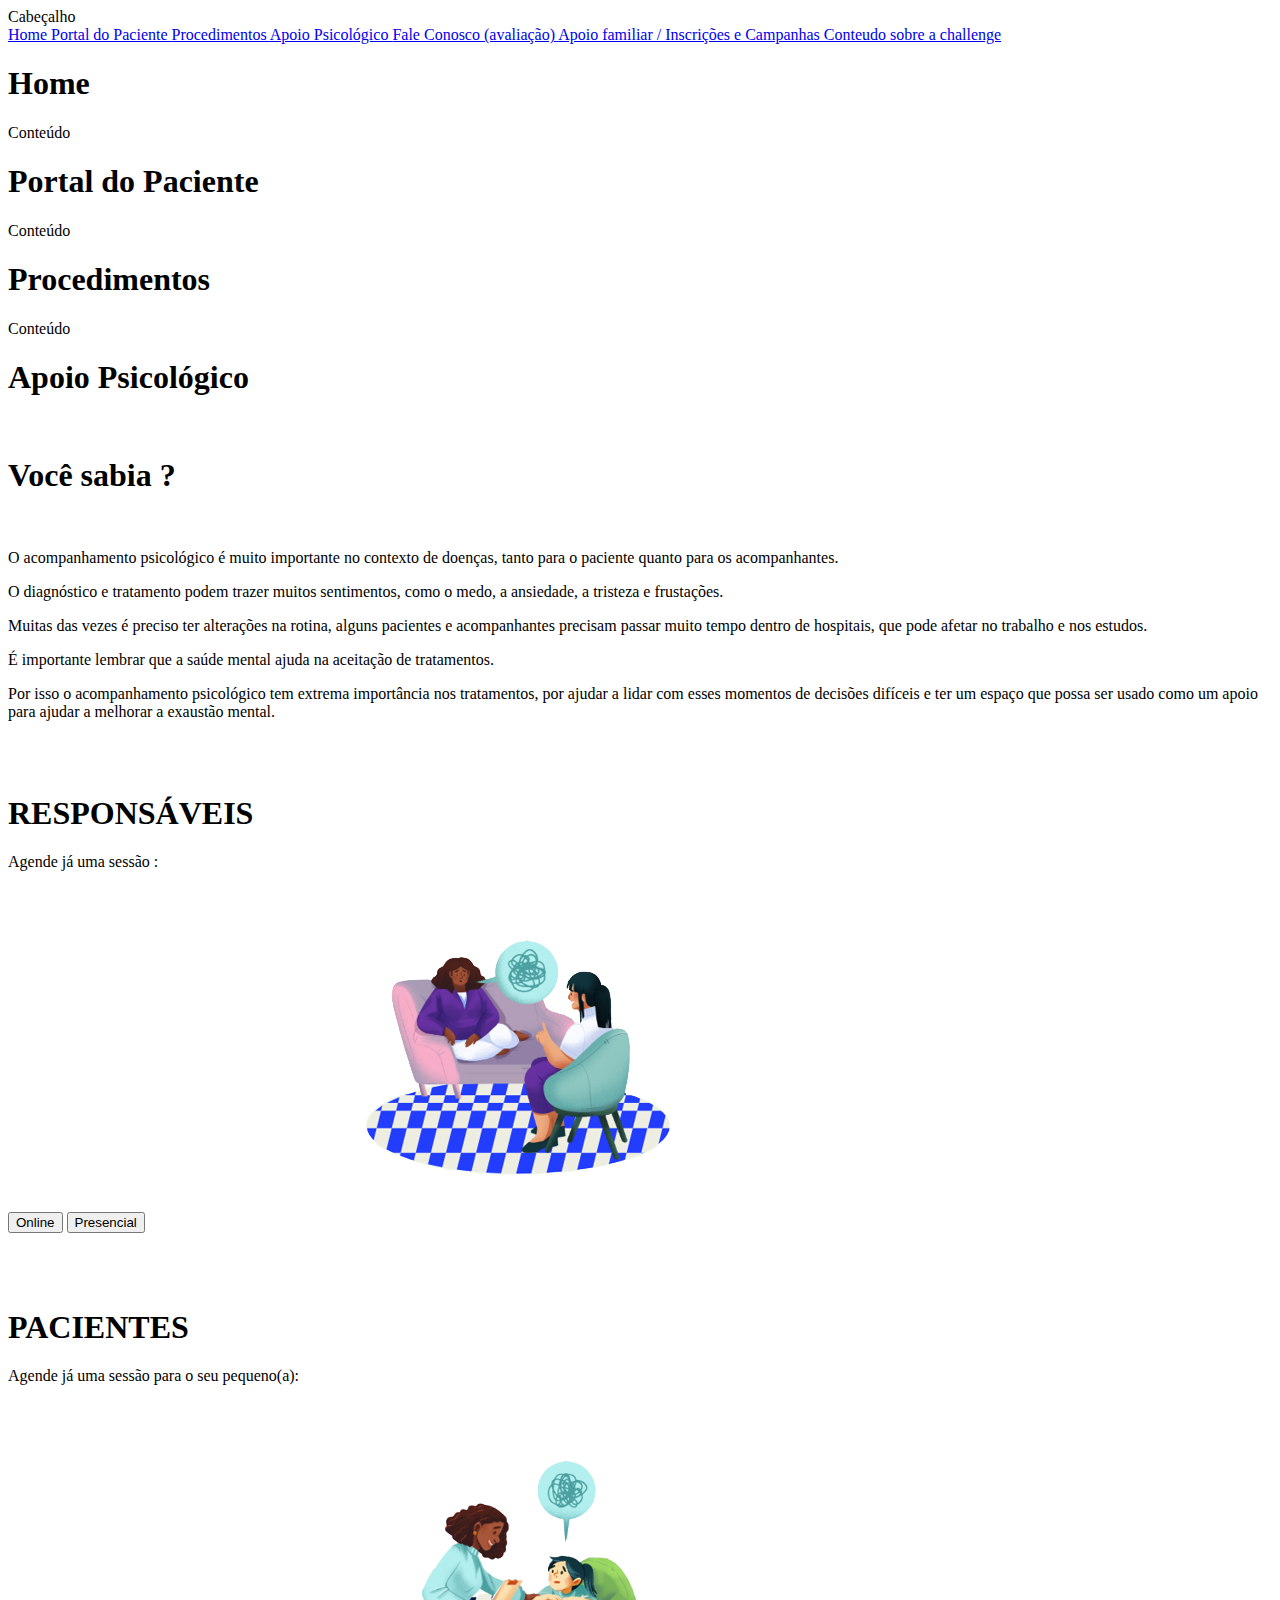
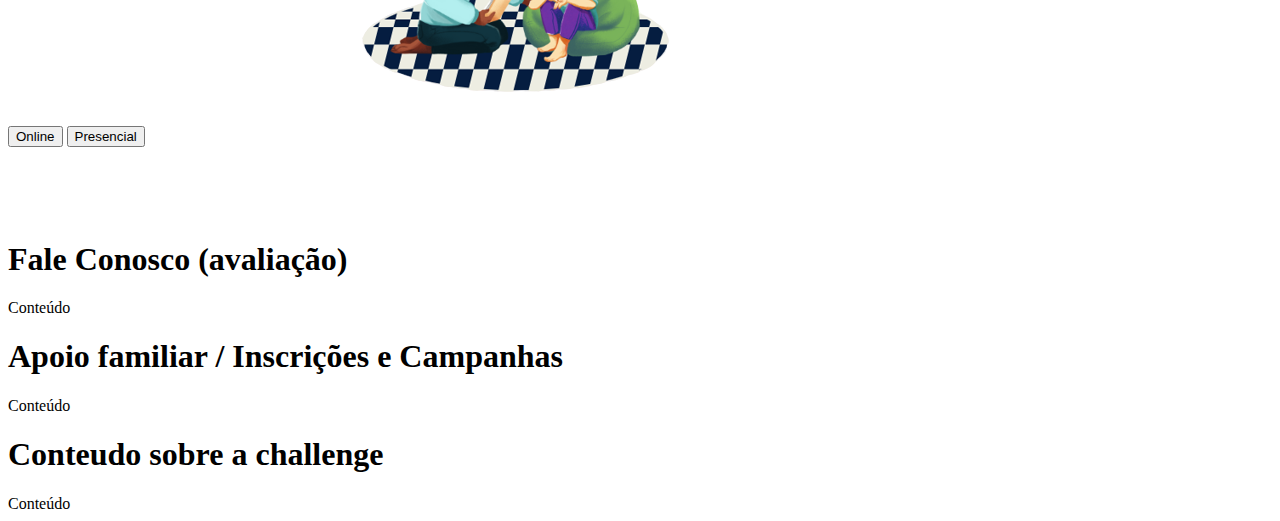
==== index.html @ 7e80b61a "adicionando apoio psicologico" ====
<!DOCTYPE html>
<html>

<head>
    <link rel="stylesheet" href="./challenge.css">
    <title>ICr - </title>
</head>

<body>
    <div id="container">

        <head> Cabeçalho </head>
        <nav>
            <a href="#secao1"> Home </a>
            <a href="#secao2"> Portal do Paciente </a>
            <a href="#secao3"> Procedimentos  </a>
            <a href="#secao4"> Apoio Psicológico </a>
            <a href="#secao5"> Fale Conosco (avaliação) </a>
            <a href="#secao6"> Apoio familiar / Inscrições e Campanhas </a>
            <a href="#secao7"> Conteudo sobre a challenge  </a>
        </nav>

        <section id="secao1">
            <h1> Home</h1>
            Conteúdo
        </section>
        <section id="secao2">
            <h1> Portal do Paciente</h1>
            Conteúdo
        </section>
        <section id="secao3">
            <h1> Procedimentos </h1>
            Conteúdo
        </section>
        <section id="secao4">
            <h1><strong>Apoio Psicológico </strong> </h1>
            <br>
            <h1> Você sabia ? </h1>
            <br>
            <p>O acompanhamento psicológico é muito importante no contexto de doenças, tanto para o paciente quanto para os acompanhantes.  </p>
            <p>O diagnóstico e tratamento podem trazer muitos sentimentos, como o medo, a ansiedade, a tristeza e frustações. </p>
            <p>Muitas das vezes é preciso ter alterações na rotina, alguns pacientes e acompanhantes precisam passar muito tempo dentro de hospitais, que pode afetar no trabalho e nos estudos.  </p>
            <p>É importante lembrar que a saúde mental ajuda na aceitação de tratamentos. </p>
            <p>Por isso o acompanhamento psicológico tem extrema importância nos tratamentos, por ajudar a lidar com esses momentos de decisões difíceis e ter um espaço que possa ser usado como um apoio para ajudar a melhorar a exaustão mental.  </p>
            <!-- Se conseguir , colocar o texto dentro de uma caixa -->
            <br>
            <br>
            <h1>RESPONSÁVEIS</h1>
            <p> Agende já uma sessão :</p>
            <button>Online</button> 
            <button>Presencial</button>
            <!-- deixar botão um do lado do outro -->
            <img src="Terapia.acompanhante.png">
            <!-- deixar a imagem ao lado dessa parte do responsavel -->
            <br>
            <br>
            <br>
            <br>
            <h1>PACIENTES</h1>
            <p> Agende já uma sessão para o seu pequeno(a):</p>
            <button> Online </button> 
            <button> Presencial </button>
            <img src="Terapia.paciente.png">
            <!-- deixar a imagem ao lado dessa parte do responsavel -->
            <!-- deixar botão um do lado do outro -->
            <!-- deixar botão com a borda arredondada  -->
            <br>
            <br>
            <br>
            <br>
            <br>
        
        
        </section>
        <section id="secao5">
            <h1> Fale Conosco (avaliação) </h1>
            Conteúdo
        </section>
        <section id="secao6">
            <h1> Apoio familiar / Inscrições e Campanhas </h1>
            Conteúdo
        </section>
        <section id="secao7">
            <h1> Conteudo sobre a challenge  </h1>
            Conteúdo
        </section>


    </div>

</body>

</html>
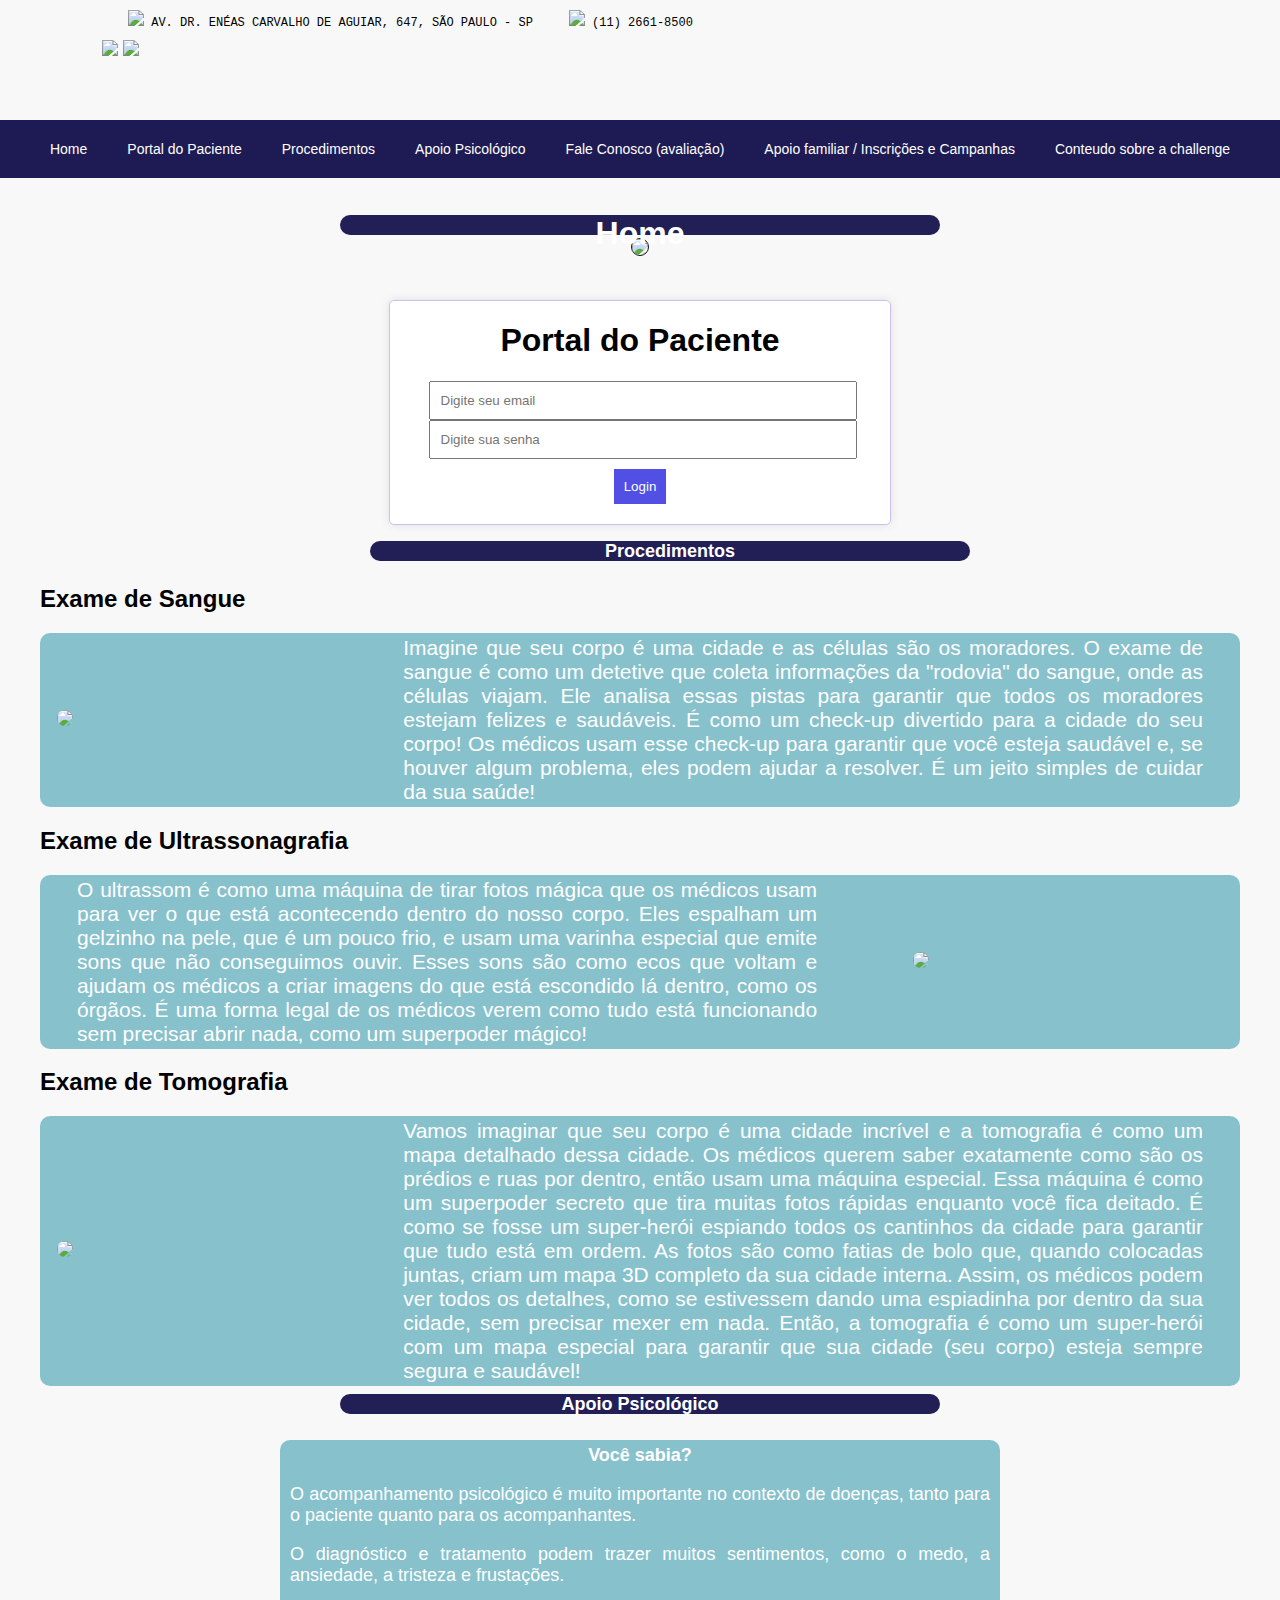
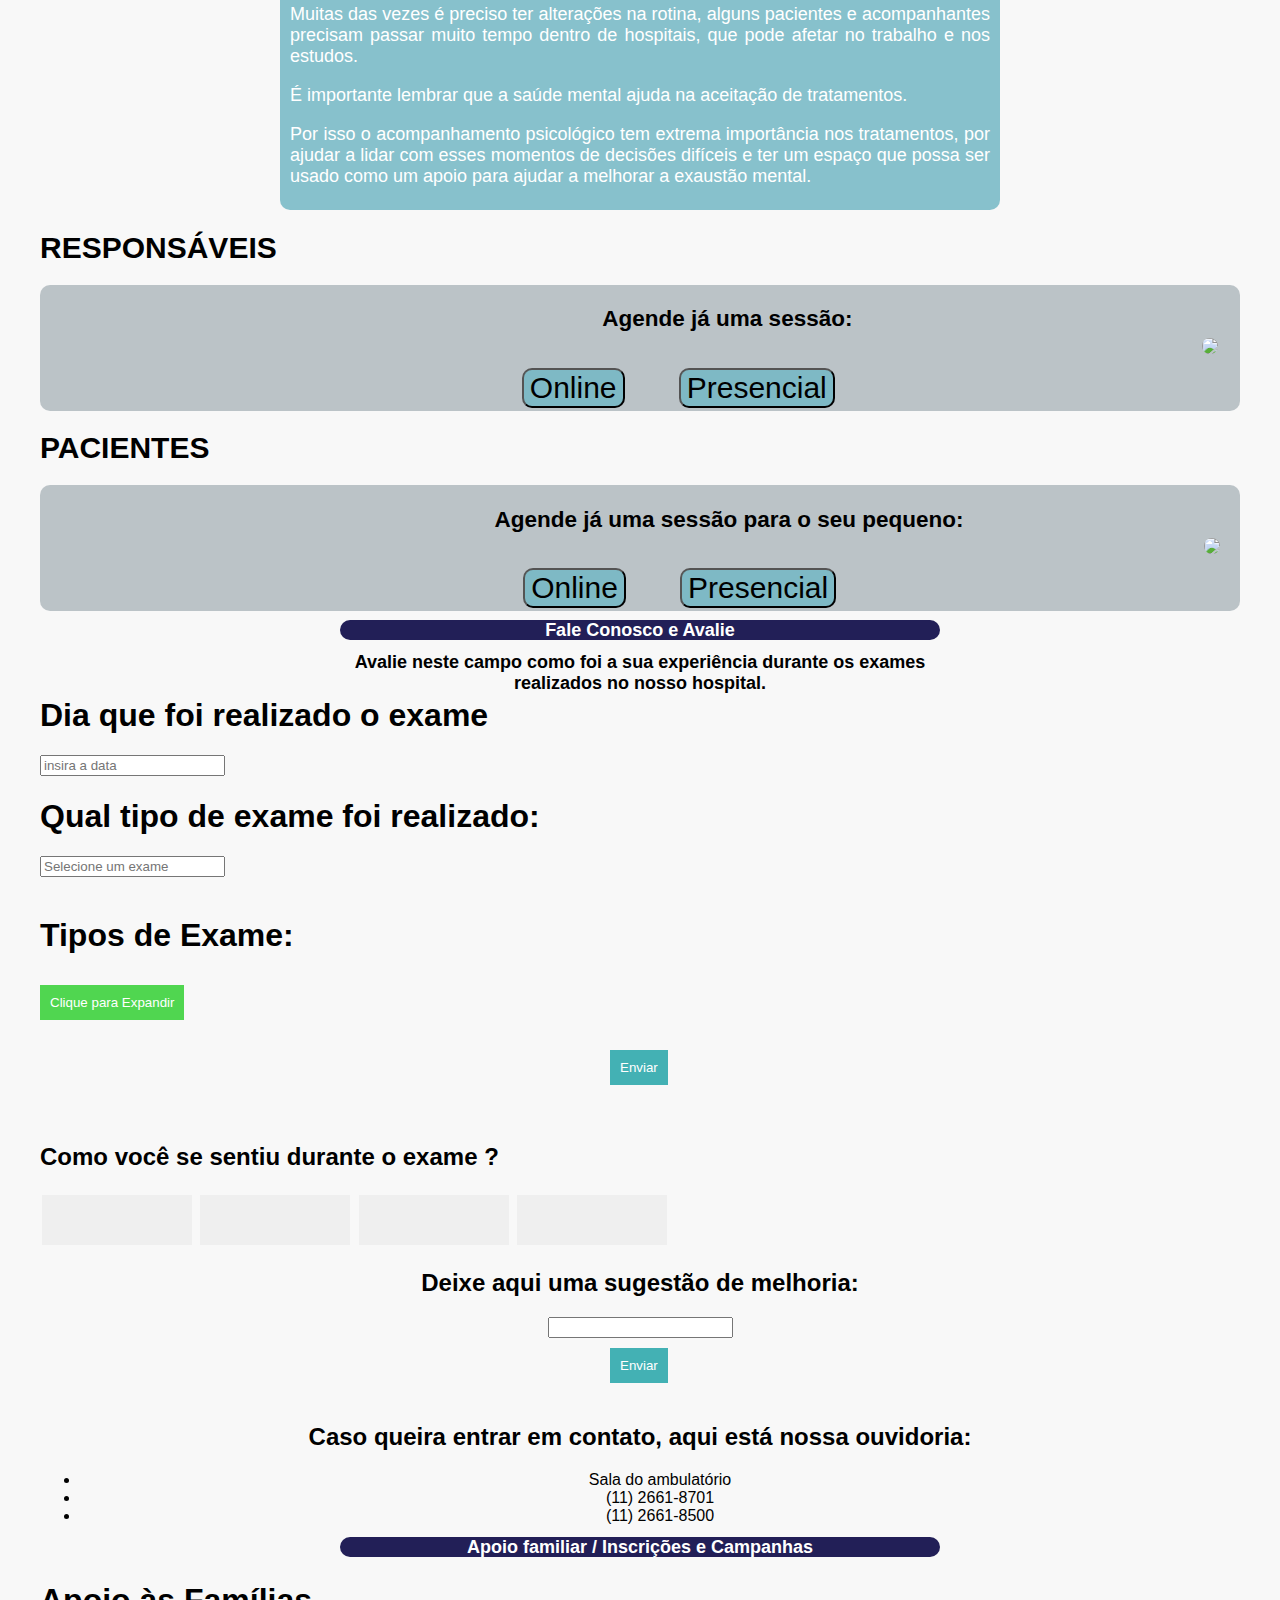
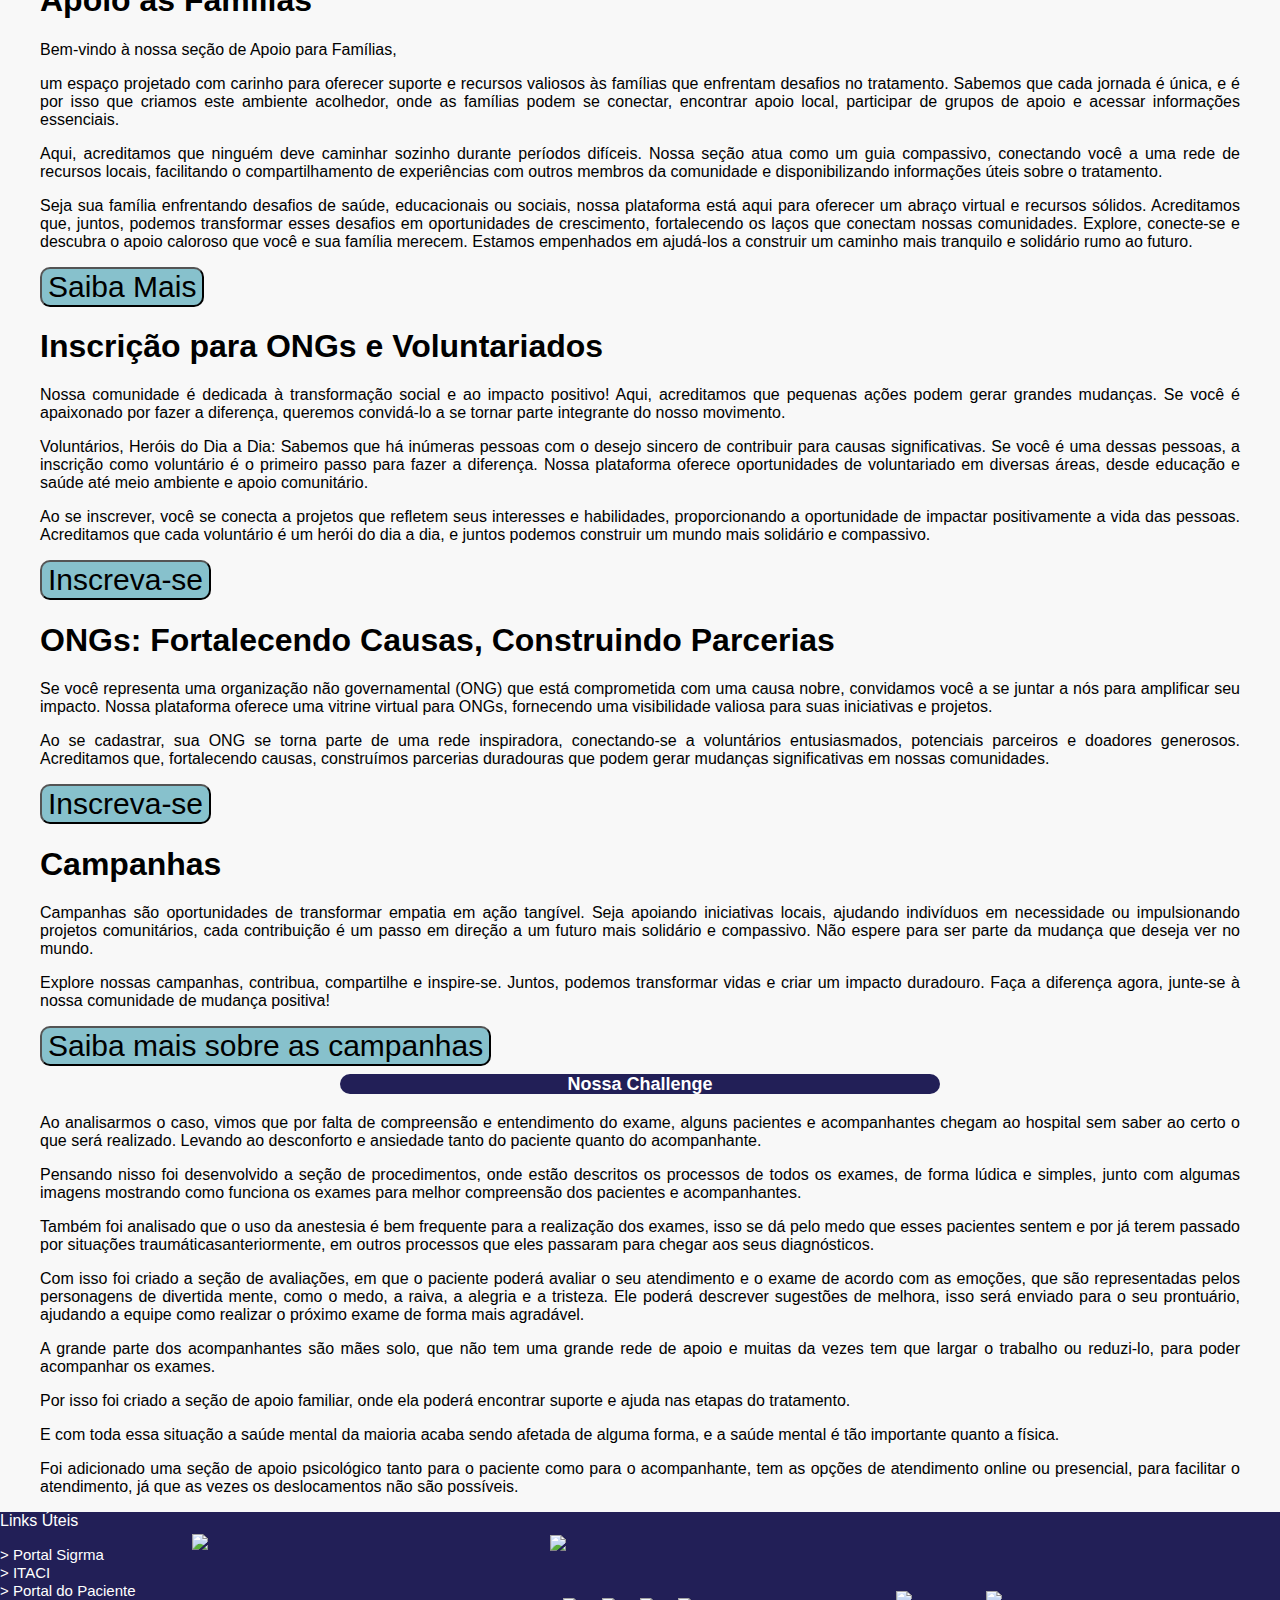
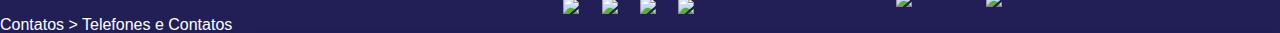
==== commit c563c06a: "Adicionando funções de JavaScript" ====
--- a/index.html
+++ b/index.html
@@ -2,92 +2,347 @@
 <html>
 
 <head>
+    <meta charset="UTF-8">
     <link rel="stylesheet" href="./challenge.css">
-    <title>ICr - </title>
+    <title>ICr - | Instituto da Criança - Hospital das Clínicas - FMUSP </title>
+    <link rel="shortcut icon" type="imagex/png" href="https://icr.usp.br/wp-content/uploads/2017/11/favicon_icr.png">
+    <link rel="stylesheet" href="style.css">
+    <meta name="viewport" content="width=device-width">
 </head>
 
 <body>
-    <div id="container">
-
-        <head> Cabeçalho </head>
-        <nav>
-            <a href="#secao1"> Home </a>
-            <a href="#secao2"> Portal do Paciente </a>
-            <a href="#secao3"> Procedimentos  </a>
-            <a href="#secao4"> Apoio Psicológico </a>
-            <a href="#secao5"> Fale Conosco (avaliação) </a>
-            <a href="#secao6"> Apoio familiar / Inscrições e Campanhas </a>
-            <a href="#secao7"> Conteudo sobre a challenge  </a>
-        </nav>
-
+    <header>
+        <section class="cab">
+            <span>
+                <img src="https://icr.usp.br/wp-content/uploads/2017/11/location_ico.png"> AV. DR. ENÉAS CARVALHO DE AGUIAR, 647, SÃO PAULO - SP
+            </span>
+            &nbsp; &nbsp; &nbsp;
+            <span>
+                <img src="https://icr.usp.br/wp-content/uploads/2017/11/phone_ico.png">  (11) 2661-8500 
+            </span>
+        </section>
+        <section class="parceiros">
+            <img class= "parceiro1" src="imagens/logoICr-1.png" >
+            <img class="parceiro2" src="imagens/logos_icr_parceiros.png">
+        </section>
+    </header>
+    
+    <nav class="navbar">
+        <ul>
+            <li><a href="#secao1"> Home </a></li>
+            <li><a href="#secao2"> Portal do Paciente </a></li>
+            <li><a href="#secao3"> Procedimentos  </a></li>
+            <li><a href="#secao4"> Apoio Psicológico </a></li>
+            <li><a href="#secao5"> Fale Conosco (avaliação) </a></li>
+            <li><a href="#secao6"> Apoio familiar / Inscrições e Campanhas </a></li>
+            <li><a href="#secao7"> Conteudo sobre a challenge  </a></li>
+        </ul>
+    </nav>
+
+    <section class="container">
         <section id="secao1">
-            <h1> Home</h1>
-            Conteúdo
-        </section>
-        <section id="secao2">
-            <h1> Portal do Paciente</h1>
-            Conteúdo
-        </section>
-        <section id="secao3">
-            <h1> Procedimentos </h1>
-            Conteúdo
+            <h1 class="home"> Home </h1>
+            <img src="https://joov.com.br/assets/hospitais/img/profile-hospitais/fotos/clinicas/instituto-central-hospital-das-clinicas-sp.jpg">
+        </section>
+        <div class="forms">
+            <section id="secao2">
+                <h1> Portal do Paciente</h1>
+                <form action="">
+                <div class="form-control">
+                        <input type="text" id="user" placeholder="Digite seu email">
+                </div>
+            
+                <div class="form-control">
+                        <input type="text" id="senha" placeholder="Digite sua senha">
+                </div>
+            
+                    <div>
+                        <button type="submit" class="buttonForm1">Login</button>
+                    </div>
+                </form>
+            </section>
+        </div>
+        <section id="secao3"> 
+            <h1 class = "Procedimentos"> Procedimentos </h1>
+            
+            <h2>  Exame de Sangue </h2>
+            <table style="background-color: rgba(116, 184, 196, 0.856); border-radius: 10px;">
+                <tr>
+                    <td><img src="imagens/Sangue.png" class="IMGSangue" ></td>
+                    
+                    <td class="txtSangue">
+                        Imagine que seu corpo é uma cidade e as células são os moradores. O exame de sangue é como um 
+                        detetive que coleta informações da "rodovia" do sangue, onde as células viajam. Ele analisa essas pistas para 
+                        garantir que todos os moradores estejam felizes e saudáveis. É como um check-up divertido para a cidade do seu corpo! 
+                        Os médicos usam esse check-up para garantir que você esteja saudável e, se houver algum problema, eles podem ajudar a resolver. 
+                        É um jeito simples de cuidar da sua saúde!
+                  </td> 
+                </tr>  
+            </table>
+            
+            <h2 class = "Ultrassom"> Exame de Ultrassonagrafia </h2>
+            <table style="background-color: rgba(116, 184, 196, 0.856); border-radius: 10px;">
+                <tr>
+                    <td class="txtUltrassom">
+                        O ultrassom é como uma máquina de tirar fotos mágica que os médicos usam para ver o que está acontecendo dentro do nosso corpo. 
+                        Eles espalham um gelzinho na pele, que é um pouco frio, e usam uma varinha especial que emite sons que não conseguimos ouvir.
+        
+                        Esses sons são como ecos que voltam e ajudam os médicos a criar imagens do que está escondido lá dentro, como os órgãos. É uma 
+                        forma legal de os médicos verem como tudo está funcionando sem precisar abrir nada, como 
+                        um superpoder mágico!
+                    </td>
+                    
+                    <td>
+                        <img src="imagens/Ultrassom1.png" class="IMGUltra" width="1000px">
+                    </td> 
+                </tr>  
+            </table>
+            <h2 class= "Tomo"> Exame de Tomografia </h2>
+            <table style="background-color: rgba(116, 184, 196, 0.856); border-radius: 10px;">
+                <tr>
+                    <td><img src="imagens/Tomo.png" class="IMGTOMO" width="300px"></td>
+                    <td class="txtTomo">
+                        Vamos imaginar que seu corpo é uma cidade incrível e a tomografia é como um mapa detalhado dessa cidade. Os médicos querem saber 
+                        exatamente como são os prédios e ruas por dentro, então usam uma máquina especial.
+                        Essa máquina é como um superpoder secreto que tira muitas fotos rápidas enquanto você fica deitado. É como se fosse um super-herói 
+                        espiando todos os cantinhos da cidade para garantir que tudo está em ordem. 
+                        As fotos são como fatias de bolo que, quando colocadas juntas, criam um mapa 3D completo da sua cidade interna. Assim, os médicos 
+                        podem ver todos os detalhes, como se estivessem dando uma espiadinha por dentro da sua cidade, sem precisar mexer em nada.
+                        Então, a tomografia é como um super-herói com um mapa especial para garantir que sua cidade (seu corpo) esteja sempre segura e saudável!
+                  </td> 
+                </tr> 
+            </table>  
         </section>
         <section id="secao4">
-            <h1><strong>Apoio Psicológico </strong> </h1>
+            <h1 class="Apoio">Apoio Psicológico </h1>
+            <text class="txtApoio"> <center> <strong> Você sabia? </strong></center>
+                <text1> 
+                <p>O acompanhamento psicológico é muito importante no contexto de doenças, tanto para o paciente quanto para os acompanhantes.</p>  
+                <p>O diagnóstico e tratamento podem trazer muitos sentimentos, como o medo, a ansiedade, a tristeza e frustações.</p> 
+                 <p>Muitas das vezes é preciso ter alterações na rotina, alguns pacientes e acompanhantes precisam passar muito tempo dentro de hospitais, 
+                que pode afetar no trabalho e nos estudos.</p>  
+                <p>É importante lembrar que a saúde mental ajuda na aceitação de tratamentos. </p>
+                <p>Por isso o acompanhamento psicológico tem extrema importância nos tratamentos, por ajudar a lidar com esses momentos de decisões difíceis 
+                e ter um espaço que possa ser usado como um apoio para ajudar a melhorar a exaustão mental. </p>
+                </text1>
+            </text>
+            <h1 class="conteudoApoio">RESPONSÁVEIS</h1>
+            <table style="background-color: rgba(121, 138, 145, 0.473); border-radius: 10px; width: 100%;"> 
+                <tr> 
+                    <td class="Terapia2">   
+                        <h2 class="sessaoAdulto"> Agende já uma sessão: </h2>
+                        <br>
+                        <button class="Botao1">Online</button> 
+                        <button class="Botao2">Presencial</button>
+                    </td>
+                    <td>
+                        <img class="IMGTerapia2" src="imagens/Terapia2.png">
+                    </td>
+                </tr>
+            </table>
+            <h1 class="conteudoApoio"> PACIENTES </h1>
+            <table style="background-color: rgba(121, 138, 145, 0.473); border-radius: 10px; width: 100%;"> 
+                <tr> 
+                    <td class="Terapia2">   
+                        <h2 class="sessaoAdulto"> Agende já uma sessão para o seu pequeno: </h2>
+                        <br>
+                        <button class="Botao1">Online</button> 
+                        <button class="Botao2">Presencial</button>
+                    </td>
+                    <td>
+                        <img class="IMGTerapia3" src="imagens/Terapia3.png">
+                    </td>
+                </tr>
+            </table>
+        </section>
+        <section id="secao5">
+            <h1 class="avaliacao"> Fale Conosco e Avalie </h1>
+            <h1 class="txtAvaliacao">Avalie neste campo como foi a sua experiência durante os exames realizados no nosso hospital.</h1>
+            
+            <form action="">
+                <div class = "form-control-2">
+                    <h1> Dia que foi realizado o exame </h1>
+                    <input type="text" id="data" placeholder="insira a data "/>
+                </div>
+                <div class = "form-control-2">
+                    <h1> Qual tipo de exame foi realizado: </h1>
+                    <input type="text" id="Exames" placeholder="Selecione um exame "/>
+                </div>
+            </form>
+            <!-- Aparecer a validação do formulário data e tipo de exame -->
             <br>
-            <h1> Você sabia ? </h1>
-            <br>
-            <p>O acompanhamento psicológico é muito importante no contexto de doenças, tanto para o paciente quanto para os acompanhantes.  </p>
-            <p>O diagnóstico e tratamento podem trazer muitos sentimentos, como o medo, a ansiedade, a tristeza e frustações. </p>
-            <p>Muitas das vezes é preciso ter alterações na rotina, alguns pacientes e acompanhantes precisam passar muito tempo dentro de hospitais, que pode afetar no trabalho e nos estudos.  </p>
-            <p>É importante lembrar que a saúde mental ajuda na aceitação de tratamentos. </p>
-            <p>Por isso o acompanhamento psicológico tem extrema importância nos tratamentos, por ajudar a lidar com esses momentos de decisões difíceis e ter um espaço que possa ser usado como um apoio para ajudar a melhorar a exaustão mental.  </p>
-            <!-- Se conseguir , colocar o texto dentro de uma caixa -->
+                <div class="lista">
+                <h1>Tipos de Exame:</h1>
+                <button class="BTipos" type="submit"> Clique para Expandir </button>
+                <!-- clicar e aparecer a lista de exame -->
+                    <ul class="Tipos d-none">
+                       
+                        <li>Ultrassom</li>
+                        <li>Exame de Sangue</li>
+                        <li>Tomografia</li>
+                    </ul>
+                <div>
+                    <button type="submit" class="sendButton"> Enviar </button>
             <br>
             <br>
-            <h1>RESPONSÁVEIS</h1>
-            <p> Agende já uma sessão :</p>
-            <button>Online</button> 
-            <button>Presencial</button>
-            <!-- deixar botão um do lado do outro -->
-            <img src="Terapia.acompanhante.png">
-            <!-- deixar a imagem ao lado dessa parte do responsavel -->
+            <h2> Como você se sentiu durante o exame ? </h2>
+            <container2> 
+            <button class="botao-com-imagem1"></button> 
+            <button class="botao-com-imagem2"></button>
+            <button class="botao-com-imagem3"></button>
+            <button class="botao-com-imagem4"></button>
+            <!-- Exemplo para botões -->
+            <!-- <a href="#">
+                <img 
+                src="imagens/Alegria-botão.png" alt="">
+            </a> -->
+            </container2>
+        
+            <txt class="Melhoria"> 
+            <h2>Deixe aqui uma sugestão de melhoria:</h2>
+            <center><input type="text"></center>
+            <button type="submit" class="sendButton"> Enviar </button>
+            <h2>Caso queira entrar em contato, aqui está nossa ouvidoria:</h2>
+             <ul>  
+                <li>Sala do ambulatório</li>
+                <li>(11) 2661-8701</li>
+                <li>(11) 2661-8500</li>
+            </ul> 
+        </txt>
+            
+        </section>
+        <section id="secao6">
+            <h1 class="Familiar"> Apoio familiar / Inscrições e Campanhas </h1>
+            <h1> Apoio às Famílias</h1>
+            <p> 
+                Bem-vindo à nossa seção de Apoio para Famílias, 
+                <p>um espaço projetado com carinho para oferecer 
+                suporte e recursos valiosos às famílias que enfrentam desafios no tratamento. Sabemos que cada jornada 
+                é única, e é por isso que criamos este ambiente acolhedor, onde as famílias podem se conectar, encontrar 
+                apoio local, participar de grupos de apoio e acessar informações essenciais.</p>
+
+                <p> Aqui, acreditamos que ninguém deve caminhar sozinho durante períodos difíceis. Nossa seção atua como 
+                um guia compassivo, conectando você a uma rede de recursos locais, facilitando o compartilhamento de experiências 
+                com outros membros da comunidade e disponibilizando informações úteis sobre o tratamento.</p>
+                
+                <p> Seja sua família enfrentando desafios de saúde, educacionais ou sociais, nossa plataforma está aqui para oferecer 
+                um abraço virtual e recursos sólidos. Acreditamos que, juntos, podemos transformar esses desafios em oportunidades 
+                de crescimento, fortalecendo os laços que conectam nossas comunidades. Explore, conecte-se e descubra o apoio caloroso 
+                que você e sua família merecem. Estamos empenhados em ajudá-los a construir um caminho mais tranquilo e solidário rumo ao futuro.</p>
+            </p>
+            <!-- centralizar botões -->
+            <button class="BotaoSecao6"> Saiba Mais </button> 
+            <h1> Inscrição para ONGs e Voluntariados </h1>
+            
+            <p> 
+                Nossa comunidade é dedicada à transformação social e ao impacto positivo! Aqui, acreditamos que pequenas ações podem 
+                gerar grandes mudanças. Se você é apaixonado por fazer a diferença, queremos convidá-lo a se tornar parte integrante do nosso 
+                movimento.</p>
+
+                <p> Voluntários, Heróis do Dia a Dia:
+                Sabemos que há inúmeras pessoas com o desejo sincero de contribuir para causas significativas. Se você é uma dessas pessoas, 
+                a inscrição como voluntário é o primeiro passo para fazer a diferença. Nossa plataforma oferece oportunidades de voluntariado em 
+                diversas áreas, desde educação e saúde até meio ambiente e apoio comunitário.</p>
+
+                <p> Ao se inscrever, você se conecta a projetos que refletem seus interesses e habilidades, proporcionando a oportunidade de impactar 
+                positivamente a vida das pessoas. Acreditamos que cada voluntário é um herói do dia a dia, e juntos podemos construir um mundo mais 
+                solidário e compassivo.</p>
+            </p>
+            <!-- centralizar botões -->
+            <button class="BotaoSecao6"> Inscreva-se </button> 
+            <h1>ONGs: Fortalecendo Causas, Construindo Parcerias</h1>
+         
+            <p>   
+                Se você representa uma organização não governamental (ONG) que está comprometida com uma causa nobre, convidamos você a se juntar a 
+                nós para amplificar seu impacto. Nossa plataforma oferece uma vitrine virtual para ONGs, fornecendo uma visibilidade valiosa para 
+                suas iniciativas e projetos.</p> 
+
+            <p> 
+                Ao se cadastrar, sua ONG se torna parte de uma rede inspiradora, conectando-se a voluntários entusiasmados, potenciais parceiros 
+                e doadores generosos. Acreditamos que, fortalecendo causas, construímos parcerias duradouras que podem gerar mudanças significativas 
+                em nossas comunidades.
+            </p>
+            <button class="BotaoSecao6" > Inscreva-se </button>
             <br>
-            <br>
-            <br>
-            <br>
-            <h1>PACIENTES</h1>
-            <p> Agende já uma sessão para o seu pequeno(a):</p>
-            <button> Online </button> 
-            <button> Presencial </button>
-            <img src="Terapia.paciente.png">
-            <!-- deixar a imagem ao lado dessa parte do responsavel -->
-            <!-- deixar botão um do lado do outro -->
-            <!-- deixar botão com a borda arredondada  -->
-            <br>
-            <br>
-            <br>
-            <br>
-            <br>
-        
-        
-        </section>
-        <section id="secao5">
-            <h1> Fale Conosco (avaliação) </h1>
-            Conteúdo
-        </section>
-        <section id="secao6">
-            <h1> Apoio familiar / Inscrições e Campanhas </h1>
-            Conteúdo
+            <h1> Campanhas </h1>
+            <p> 
+                Campanhas são oportunidades de transformar empatia em ação tangível. Seja apoiando iniciativas locais, ajudando indivíduos em 
+                necessidade ou impulsionando projetos comunitários, cada contribuição é um passo em direção a um futuro mais solidário e compassivo.
+                Não espere para ser parte da mudança que deseja ver no mundo.</p> 
+            <p>
+                Explore nossas campanhas, contribua, compartilhe e inspire-se. Juntos, 
+                podemos transformar vidas e criar um impacto duradouro. Faça a diferença agora, junte-se à nossa comunidade de mudança positiva! 
+            </p>
+            <button class="BotaoSecao6" > Saiba mais sobre as campanhas </button>
         </section>
         <section id="secao7">
-            <h1> Conteudo sobre a challenge  </h1>
-            Conteúdo
-        </section>
-
-
-    </div>
-
+            <h1 class="Familiar"> Nossa Challenge  </h1>
+            <p>
+                Ao analisarmos o caso, vimos que por falta de compreensão e entendimento do exame, alguns pacientes e acompanhantes chegam 
+                ao hospital sem saber ao certo o que será realizado. Levando ao desconforto e ansiedade tanto do paciente quanto do acompanhante. 
+            </p> 
+
+            <p>
+                Pensando nisso foi desenvolvido a seção de procedimentos, onde estão descritos os processos de todos os exames, de forma 
+                lúdica e simples, junto com algumas imagens mostrando como funciona os exames para melhor compreensão dos pacientes 
+                e acompanhantes. 
+            </p> 
+
+            <p>
+                Também foi analisado que o uso da anestesia é bem frequente para a realização dos exames,  
+                isso se dá pelo medo que esses pacientes sentem e por já terem passado por situações traumáticasanteriormente, 
+                em outros processos que eles passaram para chegar aos seus diagnósticos. 
+            </p> 
+
+            <p>
+                Com isso foi criado a seção de avaliações, em que o paciente poderá avaliar o seu atendimento e o  
+                exame de acordo com as emoções, que são representadas pelos personagens de divertida mente, como o medo, a raiva, a alegria 
+                e a tristeza. Ele poderá descrever sugestões de melhora, isso será enviado para o seu prontuário, ajudando a equipe como
+                realizar o próximo exame de forma mais agradável. 
+            </p> 
+
+            <p>
+                A grande parte dos acompanhantes são mães solo, que não tem uma grande rede de apoio e muitas da vezes tem que largar o 
+                trabalho ou reduzi-lo, para poder acompanhar os exames.
+            </p> 
+
+            <p>
+                Por isso foi criado a seção de apoio familiar, onde ela poderá encontrar suporte e ajuda nas etapas do tratamento. 
+            </p> 
+
+            <p>
+                E com toda essa situação a saúde mental da maioria acaba sendo afetada de alguma forma, e a saúde mental 
+                é tão importante quanto a física.
+            </p> 
+
+            <p>
+                Foi adicionado uma seção de apoio psicológico tanto para o paciente como para o acompanhante,  
+                tem as opções de atendimento online ou presencial, para facilitar o atendimento,  
+                já que as vezes os deslocamentos não são possíveis.  
+            </p> 
+        </section>
+    </section>
+    <footer style="background-color: #1e1b54fb">
+        <img src="./imagens/procurar (1).png" id="lupa"></img>
+        <site>Links Úteis
+            <p>
+                <a href="https://sigma.icr.usp.br/login.aspx?ReturnUrl=%2frestrito%2fdefault.aspx"style="color: white;" > > Portal Sigrma </a>
+                <br>
+                <a href="https://www.itaci.org.br/"> > ITACI </a>
+                <br>
+                <a href="https://portalpaciente.icr.usp.br/portal/"> > Portal do Paciente </a>  
+            </p>          
+        </site>
+        <img src="./imagens/telefone-giratorio (1) (1).png" id="contato"> </img>
+        <cont> Contatos </cont>
+        <telfoot> > Telefones e Contatos</telfoot>
+            <img src="./imagens/marcador.png" id="localiza"></img>
+            <img src="./imagens/youtube (1).png" id="youtube"></img>
+            <img src="./imagens/facebook (1).png" id="face"></img>
+            <img src="./imagens/instagram (1).png" id="instagram"></img>
+            <img src="./imagens/googleplay-300x89.png" id="google">
+            <img src="./imagens/appstore-300x89.png" id="apple"> </img>  
+    </footer>
+    <script src="js.js"></script>
 </body>
-
 </html>--- a/style.css
+++ b/style.css
@@ -0,0 +1,553 @@
+body {
+    font-family: Arial, sans-serif;
+    background-color: #f8f8f8;
+    margin: 0;
+    padding: 0;
+    min-height: 100vh; /* Assegura que o corpo ocupa pelo menos 100% da altura da tela. */
+}
+
+header {
+    width: 100%;
+    position: relative;
+}
+
+section {
+    position: relative;
+    width: 100%;
+}
+
+.cab {
+    
+    text-align: center;
+    display: flex;
+    font-size: 12px;
+    margin-top: 10px;
+    margin-bottom: 10px;
+    margin-left: 370px;
+    font-family: monospace;
+    max-width: 1216px;
+    max-height: 49.36px;
+    /* justify-content: space-between; */
+    margin-left: 10%;
+    margin-right: 50%;
+}
+
+ /* Navegação */
+
+.navbar {
+    background-color: #1e1b54;
+    margin-top: 60px;
+    display: flex;
+    width: 100%;
+    justify-content: center;
+    
+    
+}
+
+.navbar ul {
+    list-style: none;
+    margin: 0;
+    padding: 0;
+    display: flex;
+    justify-content: center;
+    
+}
+
+.navbar li {
+    margin: 0;
+    padding: 20px;
+}
+
+.navbar a {
+    text-decoration: none;
+    color: #fff;
+    font-weight: 500;
+    font-family:'Segoe UI', Tahoma, Geneva, Verdana, sans-serif;
+    font-size: 14px;
+}
+
+
+.container {
+    max-width: 1200px;
+    margin: 0 auto;
+}
+.parceiro1{
+    width: 30%;
+    margin-left: 8%;
+}
+/* seção 1 */
+
+#secao1 {
+    text-align: center;
+    margin-top: 20px;
+    position: relative;
+}
+
+#secao1 img {
+    max-width: 100%;
+    height: auto;
+    width: 70%;
+    border-radius: 10px;
+    margin-top: 40px;
+    margin-bottom: 20px;
+    position: relative; 
+    z-index: 0;
+    border: 1px solid rgb(15, 15, 15);
+}
+
+/* Home */ 
+
+.home {
+    background-color: #1e1b54fb;
+    height: 20px;
+    width: 50%;
+    position: absolute;
+    top: -4px; 
+    left: 25%; 
+    z-index: 1;
+    color: #fff;
+    border-radius: 10px;
+}
+
+
+
+/* Formulário */
+
+.forms {
+    border: 1px solid rgb(204, 191, 240);
+    max-width: 500px;
+    /* auto serve para centralizar no centro */
+    margin: 20px auto;
+    background: #fff;
+    border-radius: 5px;
+    /* "display:flex;" e "justify-content: center;" faz a mesma coisa */
+    text-align: center;
+    box-shadow: 0 0 10px rgba(0, 0, 0, 0.1);
+}
+
+.form-control {
+    width: 101%;
+    height: 30%;
+}
+
+.form-control input[type="text"] {
+    width: 80%;
+    padding: 10px;
+    /* outline serve para tirar a borda padrão do google */
+    outline: 0;
+}
+
+/* Botão */
+
+.buttonForm1 {
+    margin-bottom: 20px;
+    background-color: rgb(81, 79, 228);
+    border: 0;
+    padding: 10px;
+    color: #fff;
+    cursor: pointer;
+    margin-top: 10px;
+}
+
+.erro {
+    color: rgb(224, 48, 48);
+    text-align: left;
+    margin-left: 32px;
+}
+
+.d-none {
+    display: none;
+}
+
+
+.d-block {
+    display: block;
+}
+
+#secao3{
+    text-align: justify;
+     
+} 
+
+#secao3> .Procedimentos {
+    
+    font-size: 18px;
+    background-color: #1e1b54fb;
+    position: relative;
+    height: 20px;
+    width: 50%;
+    text-align: center;
+     top: -4px; 
+    left: 25%;  
+    z-index: 1;
+    color: #fff;
+    border-radius: 10px;
+    margin-left: 30px;
+    
+}
+.txtSangue{
+    width: 70%;
+    height: 10px;
+    font-size: 21px;
+    color: white;
+    padding-right: 35px;
+}
+.IMGSangue{
+    width: 300px;
+    margin: 2%;
+    margin-left: 4%;
+    border-radius: 10px;
+}
+.txtUltrassom{
+    width: 65%;
+    font-size: 21px;
+    color: white;
+    padding-left: 35px;
+    margin-right: 35px;
+}
+.IMGUltra{
+    width: 300px;
+    margin: 2%;
+    margin-left: 22%;
+    border-radius: 10px;
+}
+.txtTomo{
+    width: 70%;
+    height: 10px;
+    font-size: 21px;
+    color: white;
+    padding-right: 35px; 
+}
+.IMGTOMO{
+    width: 300px;
+    margin: 2%;
+    margin-left: 4%;
+    border-radius: 10px;
+}
+
+
+.Apoio{
+    font-size: 18px;
+    background-color: #1e1b54fb;
+    position: relative;
+    height: 20px;
+    width: 50%;
+    text-align: center;
+    top: -4px; 
+    left: 25%; 
+    z-index: 1;
+    color: #fff;
+    border-radius: 10px;
+}
+#secao4{
+text-align: justify;
+}
+.txtApoio {
+    display: inline-block;
+    padding: 5px 10px;
+    background-color: rgba(116, 184, 196, 0.856);
+    font-size: 18px;
+    position: relative;
+    align-items: center;
+    font-size: 18px;
+    text-align: justify;
+    margin-top: 10px;
+    z-index: 1;
+    color: white;
+    border-radius: 10px;  
+    margin-left: 20%;
+    margin-right: 20%;
+    
+}
+#secao4 > .textoApoio> .text1 {
+    border: 50px;
+    padding: 50px;
+}
+.conteudoApoio{
+    font-size: 30px;
+}
+
+.Terapia2{
+    margin: 5%;
+    font-size: 15px;
+    text-align: center; 
+    /* margin-left: 50px; */
+}
+.sessaoAdulto{
+    text-align: center;
+    margin-left: 20%;
+}
+.Botao1{
+    margin-left: 130px;
+    font-size: 30px;
+    background-color: rgba(116, 184, 196, 0.856);
+    border-radius: 10px;
+    cursor: pointer;
+}
+.Botao2{
+    margin-left: 50px;
+    font-size: 30px;
+    background-color: rgba(116, 184, 196, 0.856);
+    border-radius: 10px;
+    cursor: pointer;
+}
+.IMGTerapia2{
+    margin: 2px;
+    width: 300px;
+    margin-left: 30%;
+    border-radius: 10px;
+}
+.IMGTerapia3{
+    margin: 2px;
+    width: 300px;
+    margin-left: 30%;
+    border-radius: 10px;
+}
+.avaliacao {
+    font-size: 18px;
+    background-color: #1e1b54fb;
+    position: relative;
+    height: 20px;
+    width: 50%;
+    text-align: center;
+    top: -4px; 
+    left: 25%; 
+    z-index: 1;
+    color: #fff;
+    border-radius: 10px;
+}
+.txtAvaliacao{
+    font-size: 18px;
+    /* background-color: #1e1b54fb; */
+    position: relative;
+    height: 20px;
+    width: 50%;
+    text-align: center;
+    top: -4px; 
+    left: 25%; 
+    z-index: 1;
+    /* color: #fff; */
+    border-radius: 10px;
+}
+ .container2{
+    background-repeat: no-repeat;
+ }
+
+    
+.botao-com-imagem1{
+    background-image: url('imagens/tristeza-botão.png');
+    background-size: cover;
+    background-repeat: no-repeat;
+    width: 150px;
+    height: 50px;
+    border: none;
+    text-align: center;
+    text-decoration: none;
+    display: inline-block;
+    font-size: 16px;
+    margin: 4px 2px;
+    cursor: pointer;
+}
+.botao-com-imagem2{
+    background-image: url('imagens/Raiva-botão.png');
+    background-size: cover;
+    background-repeat: no-repeat;
+    width: 150px;
+    height: 50px;
+    border: none;
+    text-align: center;
+    text-decoration: none;
+    display: inline-block;
+    font-size: 16px;
+    margin: 4px 2px;
+    cursor: pointer;
+}
+.botao-com-imagem3{
+    background-image: url('imagens/Alegria-botão.png');
+    background-size: cover;
+    background-repeat: no-repeat;
+    width: 150px;
+    height: 50px;
+    border: none;
+    text-align: center;
+    text-decoration: none;
+    display: inline-block;
+    font-size: 16px;
+    margin: 4px 2px;
+    cursor: pointer;
+}
+.botao-com-imagem4{
+    background-image: url('imagens/Medo-botão.png');
+    background-size: cover;
+    background-repeat: no-repeat;
+    width: 150px;
+    height: 50px;
+    border: none;
+    text-align: center;
+    text-decoration: none;
+    display: inline-block;
+    font-size: 16px;
+    margin: 4px 2px;
+    cursor: pointer;
+    
+} 
+
+.sendButton {
+    margin-bottom: 20px;
+    background-color: rgb(67, 177, 180);
+    border: none;
+    padding: 10px;
+    color: #fff;
+    cursor: pointer;
+    margin-top: 10px;
+    margin-left: 570px;
+}
+
+
+
+.BTipos{
+    margin-bottom: 20px;
+    background-color: rgb(80, 214, 80);
+    border: none;
+    padding: 10px;
+    color: #fff;
+    cursor: pointer;
+    margin-top: 10px;
+
+}
+
+.Melhoria {
+    text-align: center;
+}
+.Familiar{
+    font-size: 18px;
+    background-color: #1e1b54fb;
+    position: relative;
+    height: 20px;
+    width: 50%;
+    text-align: center;
+    top: -4px; 
+    left: 25%; 
+    z-index: 1;
+    color: #fff;
+    border-radius: 10px;
+}
+
+#secao6{
+    text-align: justify;
+}
+.BotaoSecao6{
+    font-size: 30px;
+    background-color: rgba(116, 184, 196, 0.856);
+    border-radius: 10px;
+    align-items: center;
+    text-align: center;
+}
+#secao7{
+    text-align: justify;
+}
+footer{
+    position: relative;
+    width: 100%;
+    height: 30%;
+    color: white;
+    background-color:#1e1b54fb;
+    top:225%;
+    
+}
+
+#lupa{
+    grid-area: ACESSIBILIDADE;
+    width: 25px;
+    position: absolute;
+    top: 18%;
+    left: 15%;
+}
+
+#site{
+    position: absolute;
+    left: 18%;
+    top: 10%;
+    font-size: 20px;
+}
+
+a{
+    text-decoration: none;
+    color: white;
+    font-size: 15px;
+    top: 2%;
+}
+
+#contato{
+    grid-area: ACESSIBILIDADE;
+    width: 25px;
+    position: absolute;
+    left: 43%;
+    top: 19%;
+}
+#footer>cont{
+    grid-area: ACESSIBILIDADE;
+    font-size: 22px;
+    position: absolute;
+    left: 47%;
+    top: 20%;
+}
+
+#footer>telfoot{ 
+    position: absolute;
+    left: 45%;
+    top: 35%;
+    font-size: 16px;
+}
+#localiza{
+    width: 25px;
+    position: absolute;
+    top: 70%;
+    left: 44%;
+}
+#youtube{
+    width: 25px;
+    position: absolute;
+    top: 70%;
+    left: 47%;
+}
+#face{
+    width: 25px;
+    position: absolute;
+    top: 70%;
+    left: 50%;
+}
+#instagram{
+    width: 25px;
+    position: absolute;
+    top: 70%;
+    left: 53%;
+}
+
+#google{
+    width: 90px;
+    position: absolute;
+    left: 70%;
+    top: 65%;
+}
+#apple{
+    width: 90px;
+    position: absolute;
+    left: 77%;
+    top: 65%;
+}
+
+
+@media screen and (max-width: 600px) {
+    .home {
+        width: 80%;
+        left: 10%;
+    }
+
+    #secao1 img {
+        margin-top: 20px;
+    }
+    .forms {
+        max-width: 100%;
+    }
+}